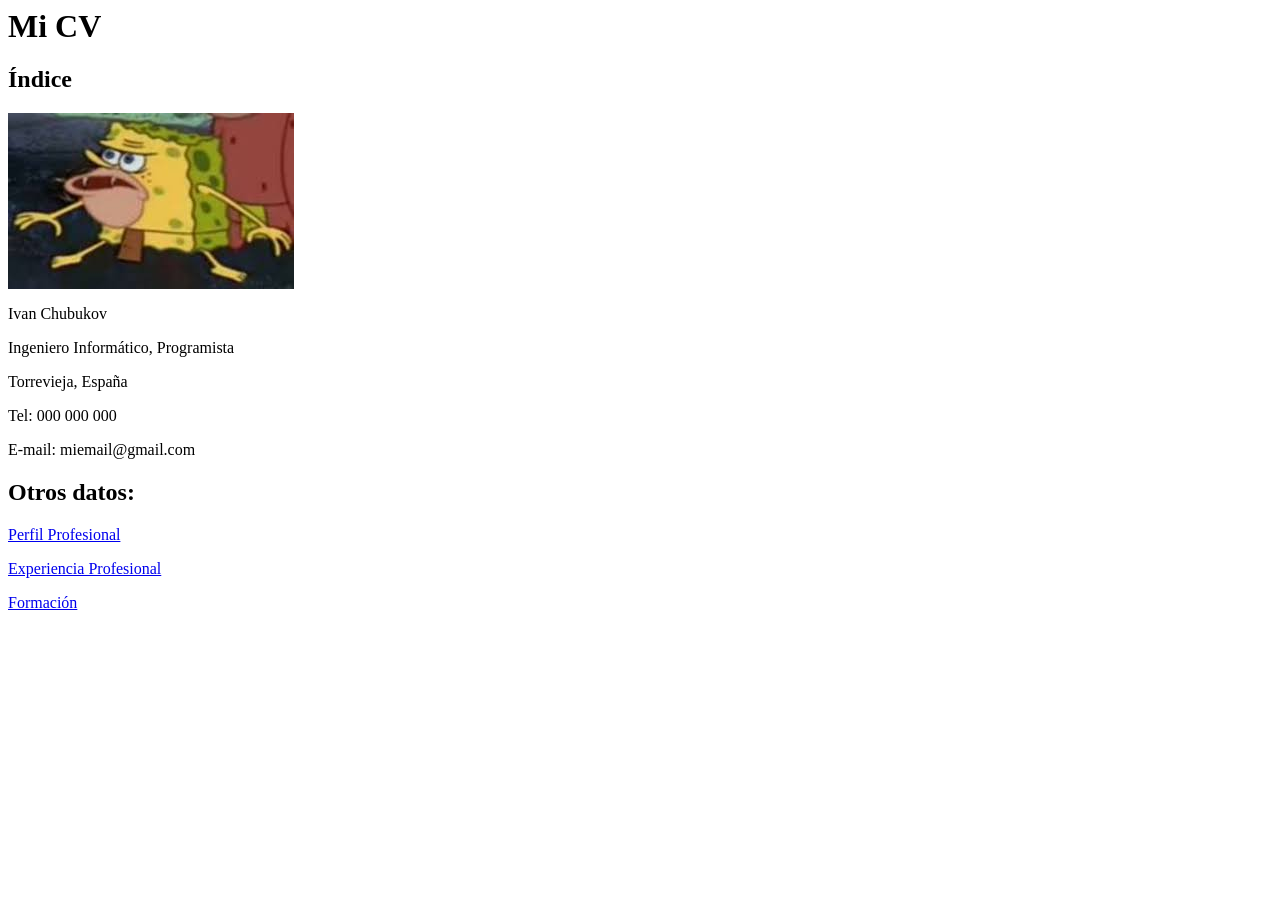
==== index.html @ d4f09183 "Actividad 7.1" ====
<html>

  <head> 
    <title>
      Mi CV
    </title> 
    <meta charset="utf-8" />
  </head>

    <body>
      <h1>
        Mi CV
      </h1>
      <h2>
        Índice
      </h2>
      <img src="sb.png" >
      <p>
        Ivan Chubukov  
      </p>
      <p>
        Ingeniero Informático, Programista  
      </p>
      <p>
        Torrevieja, España 
      </p>
      <p>
        Tel: 000 000 000 
      </p>
      <p>
        E-mail: miemail@gmail.com 
      </p>
        <h2>
          Otros datos:
        </h2>
          <p>
          <a href="perfil.html">Perfil Profesional</a>
          </p>
          <p>
          <a href="experiencia.html">Experiencia Profesional</a>
          </p>
          <p>
          <a href="formacion.html">Formación</a>
          </p>
    </body>

</html>
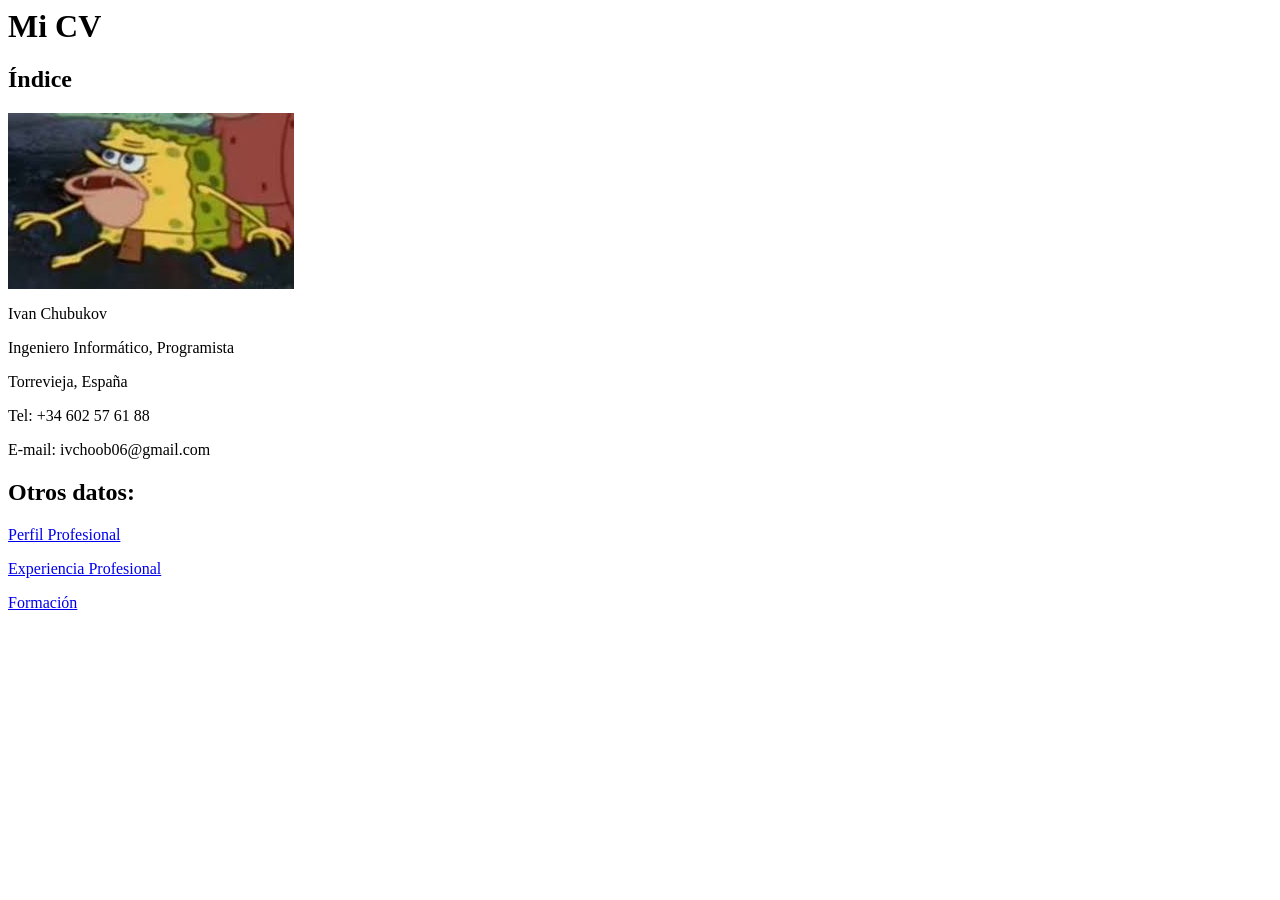
==== commit 216b713d: "Actividad 7.1" ====
--- a/index.html
+++ b/index.html
@@ -25,10 +25,10 @@
         Torrevieja, España 
       </p>
       <p>
-        Tel: 000 000 000 
+        Tel: +34 602 57 61 88 
       </p>
       <p>
-        E-mail: miemail@gmail.com 
+        E-mail: ivchoob06@gmail.com 
       </p>
         <h2>
           Otros datos:
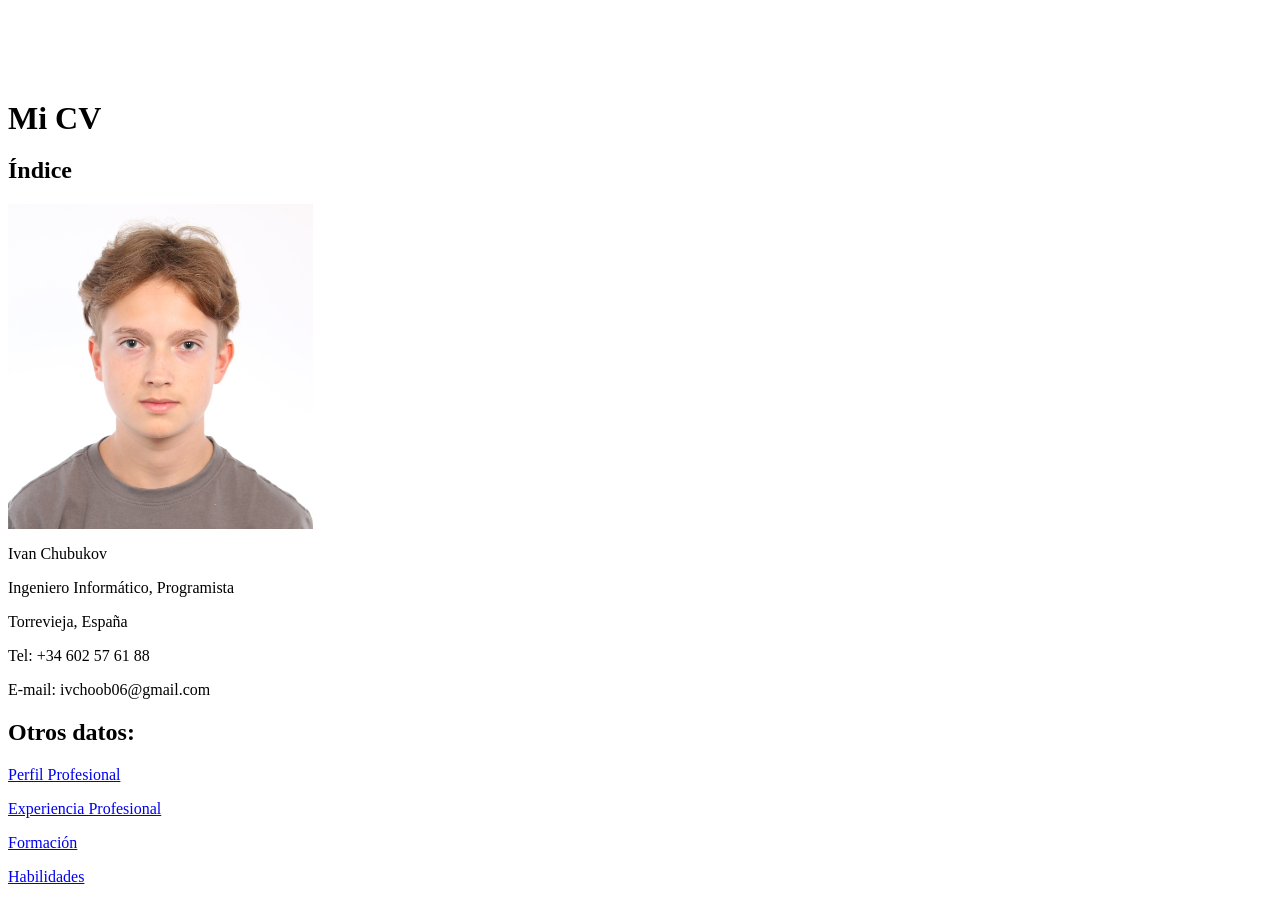
==== commit f3c81836: "Actividad 7.1" ====
--- a/index.html
+++ b/index.html
@@ -5,6 +5,20 @@
       Mi CV
     </title> 
     <meta charset="utf-8" />
+    <style>
+    /* Todos los encabezados h1 de la página tendrán estos márgenes */
+    h1 {
+      margin-top: 100px;    /* Margen superior */
+      margin-bottom: 20px; /* Margen inferior */
+    }
+
+    /* Clase especial para los botones */
+    .btn {
+      padding: 100px 100px; /* Relleno interno: 100px arriba/abajo, 100px derecha/izquierda */
+      margin-right: 100px; /* Margen derecho para que los botones no se peguen */
+    }
+</style>
+
   </head>
 
     <body>
@@ -14,7 +28,7 @@
       <h2>
         Índice
       </h2>
-      <img src="sb.png" >
+      <img src="IMG.png" >
       <p>
         Ivan Chubukov  
       </p>
@@ -42,6 +56,10 @@
           <p>
           <a href="formacion.html">Formación</a>
           </p>
+          <p>
+          <a href="habilidades.html">Habilidades</a>
+          </p>
+           
     </body>
 
 </html>
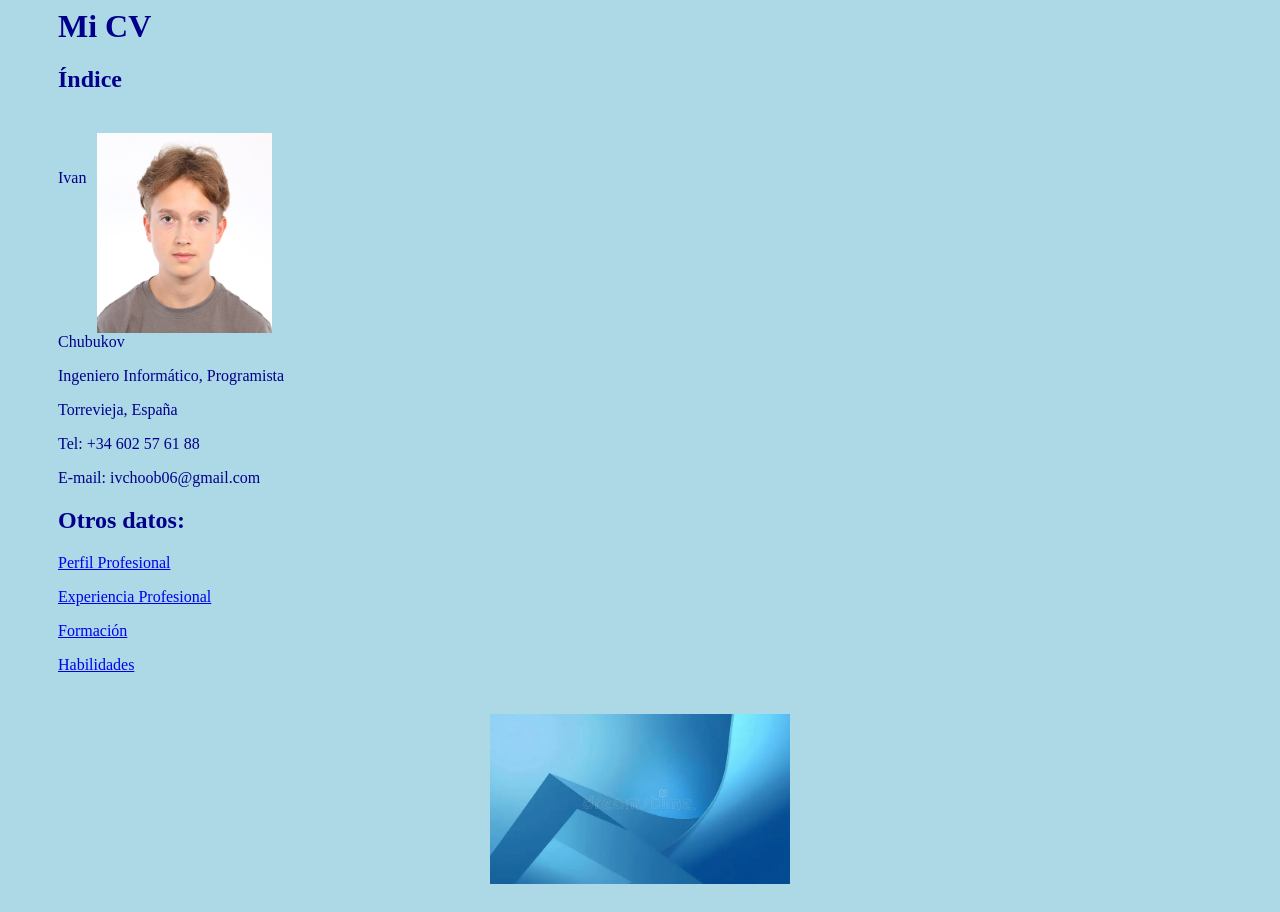
==== commit 0ca00be8: "Actividad 7.2" ====
--- a/index.html
+++ b/index.html
@@ -5,19 +5,7 @@
       Mi CV
     </title> 
     <meta charset="utf-8" />
-    <style>
-    /* Todos los encabezados h1 de la página tendrán estos márgenes */
-    h1 {
-      margin-top: 100px;    /* Margen superior */
-      margin-bottom: 20px; /* Margen inferior */
-    }
-
-    /* Clase especial para los botones */
-    .btn {
-      padding: 100px 100px; /* Relleno interno: 100px arriba/abajo, 100px derecha/izquierda */
-      margin-right: 100px; /* Margen derecho para que los botones no se peguen */
-    }
-</style>
+    <link rel="stylesheet" href="design.css">
 
   </head>
 
@@ -28,7 +16,9 @@
       <h2>
         Índice
       </h2>
-      <img src="IMG.png" >
+      <div class="main-photo">
+      <img src="IMG.png" style="float: right; margin-right: 950px; width: 175px; height: 200px;">
+      </div>
       <p>
         Ivan Chubukov  
       </p>
@@ -59,7 +49,9 @@
           <p>
           <a href="habilidades.html">Habilidades</a>
           </p>
-           
+            <div class="footer-photo">
+            <img src="CV.PNG">
+            </div>
     </body>
 
 </html>
--- a/design.css
+++ b/design.css
@@ -0,0 +1,30 @@
+/* En el archivo design.css */
+body {
+    background-color: lightblue; /* Fondo azul claro */
+    color: darkblue;            /* Texto azul oscuro */
+    padding-left: 50px;  /* Margen interno a la izquierda */
+    padding-right: 50px; /* Margen interno a la derecha (para simetría) */
+}
+
+    .footer-photo {
+    text-align: center;  /* Alinea el contenido (la imagen) al centro */
+    margin-top: 40px;    /* Espaciado superior para que la foto no esté pegada al texto */
+    padding-bottom: 20px; /* Espaciado inferior hasta el borde de la página */
+    }
+
+    .footer-photo img {
+    max-width: 300px;    /* Limita el ancho de la foto si es muy grande */
+    height: auto;        /* Mantiene las proporciones */
+    }
+
+        .main-photo {
+        text-align: center;  /* Alinea el contenido (la imagen) al centro */
+        margin-top: 40px;    /* Espaciado superior para que la foto no esté pegada al texto */
+        padding-bottom: 20px; /* Espaciado inferior hasta el borde de la página */
+        }
+
+        .main-photo img {
+        max-width: 300px;    /* Limita el ancho de la foto si es muy grande */
+        height: auto;        /* Mantiene las proporciones */
+        }
+
